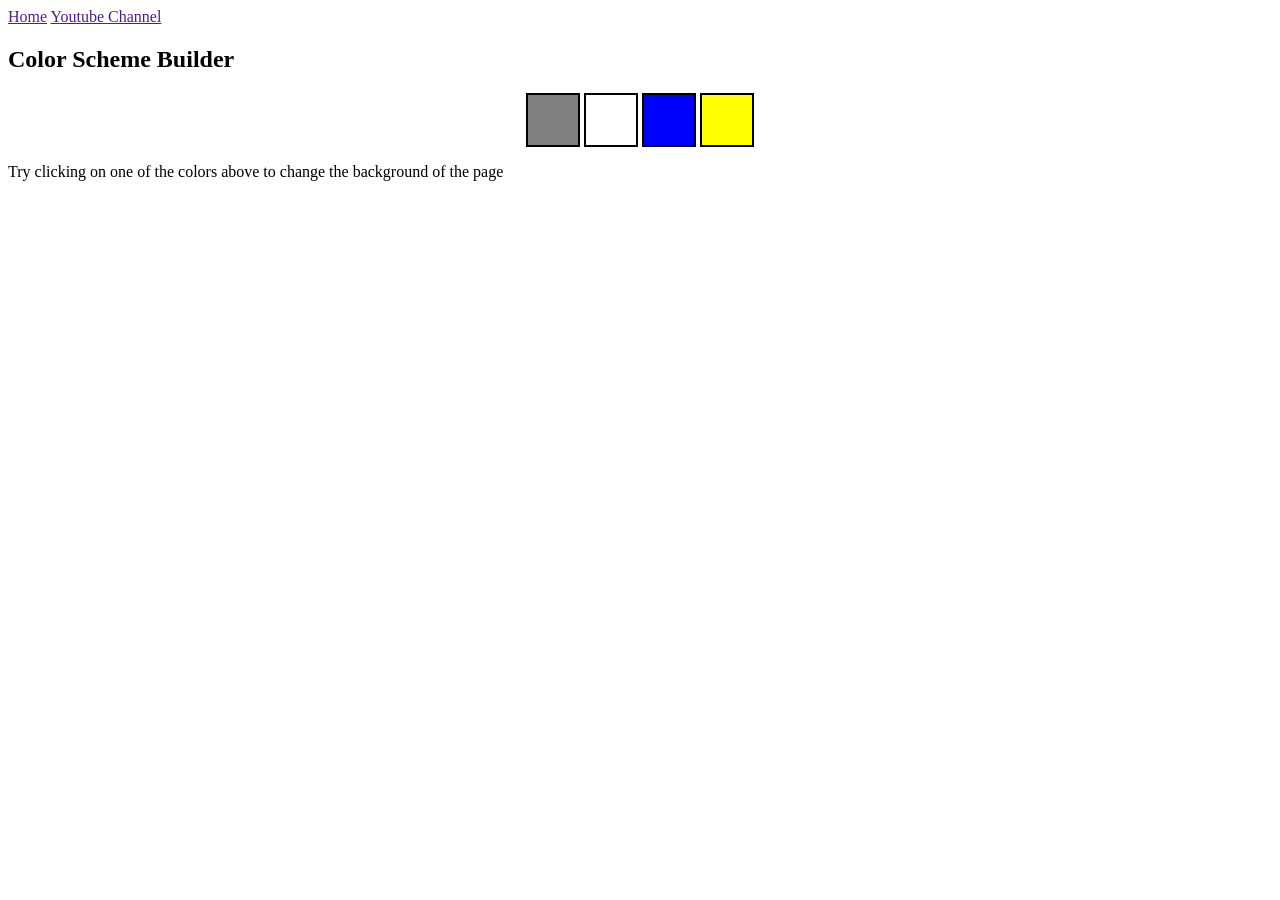
==== 07_projects/project1/index.html @ 70263659 "added css and html to project1" ====
<!DOCTYPE html>
<html lang="en">
<head>
    <meta charset="UTF-8">
    <meta name="viewport" content="width=device-width, initial-scale=1.0">
    <title>Color-Selector</title>
    <link rel="stylesheet" href="style.css">
</head>
<body>
    <nav>
        <a href="">Home</a>
        <a href="">Youtube Channel</a>
    </nav>
    <h2>Color Scheme Builder</h2>
    <div class="color-container">
        <div class="color-box" id="grey"></div>
        <div class="color-box" id="white"></div>
        <div class="color-box" id="blue"></div>
        <div class="color-box" id="yellow"></div>
    </div>
    <p>Try clicking on one of the colors above to change the background of the page</p>
    
</body>
</html>
---- 07_projects/project1/style.css ----
.color-box{
    border: 2px solid black;
    width: 50px;
    height: 50px;
    
}

.color-container{
    display: flex;
    justify-content: center;
    gap: 4px;
}

.h2{
    display: flex;
    justify-content: center;
}

.p{
    display: flex;
    justify-content: center;
}



#grey{
    background-color: grey;
}

#white{
    background-color: white;
}

#blue{
    background-color: blue;
}

#yellow{
    background-color: yellow;
}
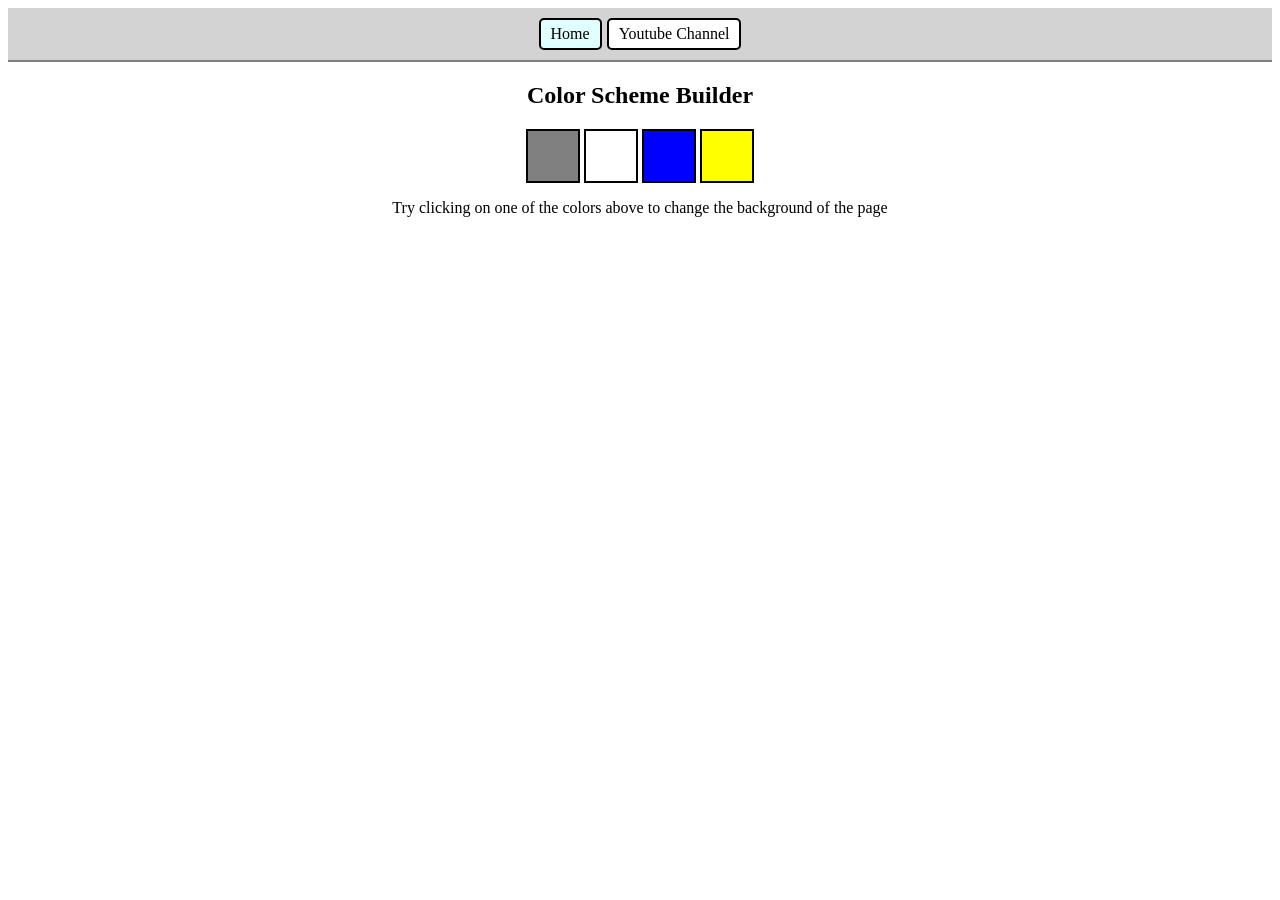
==== commit 5ce8f106: "css done" ====
--- a/07_projects/project1/index.html
+++ b/07_projects/project1/index.html
@@ -8,8 +8,9 @@
 </head>
 <body>
     <nav>
-        <a href="">Home</a>
-        <a href="">Youtube Channel</a>
+        <a href="#" class="btn-link" id="home">Home</a>
+        <a href="#" class="btn-link" id="yt">Youtube Channel</a>
+
     </nav>
     <h2>Color Scheme Builder</h2>
     <div class="color-container">
--- a/07_projects/project1/style.css
+++ b/07_projects/project1/style.css
@@ -7,24 +7,45 @@
 
 .color-container{
     display: flex;
-    justify-content: center;
+    flex-direction: row;
     gap: 4px;
-}
-
-.h2{
-    display: flex;
+    text-align: center;
     justify-content: center;
 }
 
-.p{
+nav{
     display: flex;
     justify-content: center;
+    gap: 5px;
+    background-color: lightgrey;
+    padding: 10px;
+    border-bottom: 2px solid grey;
 }
 
+.btn-link{
+    padding: 5px 10px;
+    border: 2px solid black;
+    background-color: beige;
+    border-radius: 5px;
+    color: black;
+    text-decoration: none;
+    
+}
 
+body{
+    text-align: center;
+}
 
 #grey{
     background-color: grey;
+}
+
+#home{
+    background-color: lightcyan;
+}
+
+#yt{
+    background-color: white;
 }
 
 #white{
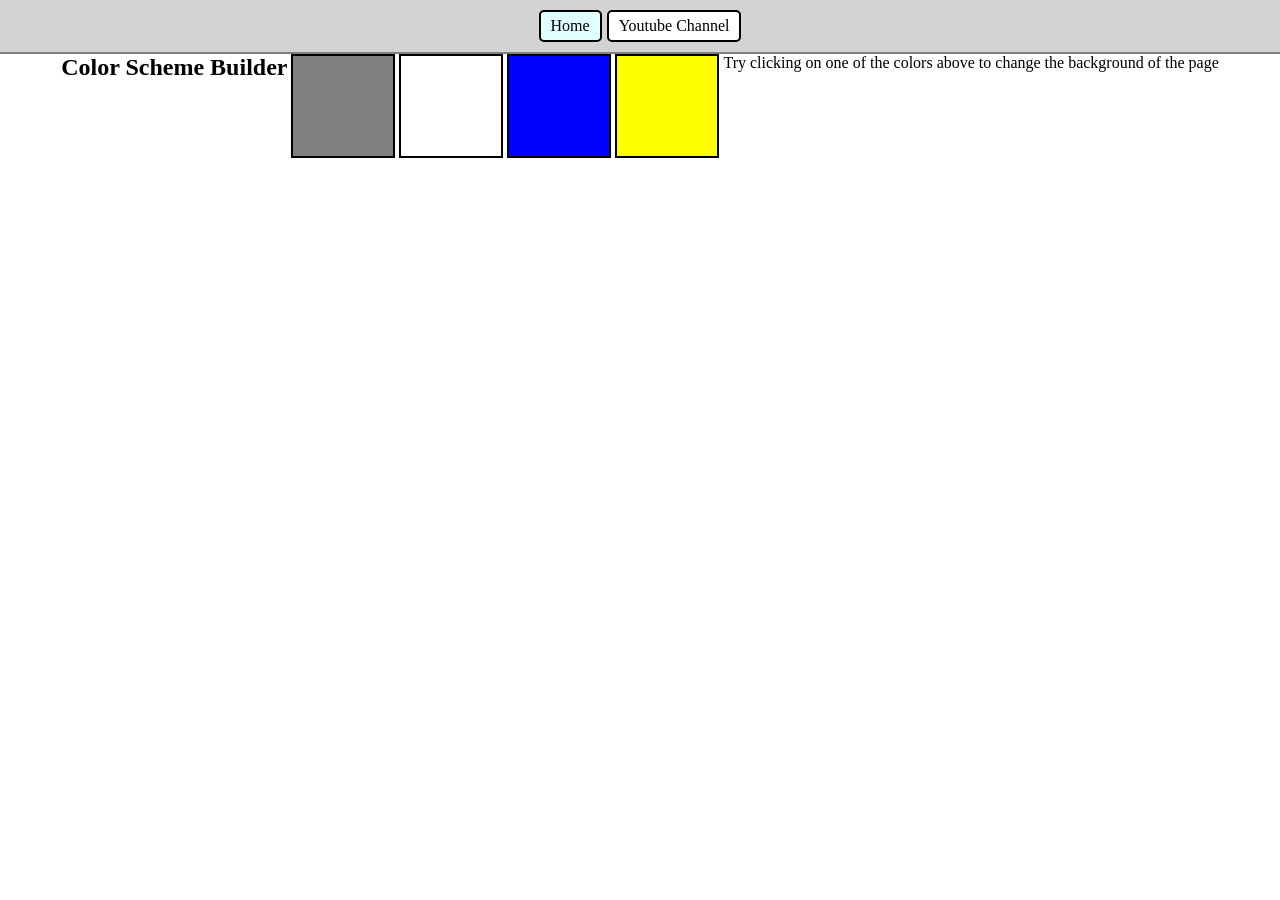
==== commit c7d7f45e: "completed js for the background change project" ====
--- a/07_projects/project1/index.html
+++ b/07_projects/project1/index.html
@@ -12,14 +12,17 @@
         <a href="#" class="btn-link" id="yt">Youtube Channel</a>
 
     </nav>
-    <h2>Color Scheme Builder</h2>
+    
     <div class="color-container">
-        <div class="color-box" id="grey"></div>
-        <div class="color-box" id="white"></div>
-        <div class="color-box" id="blue"></div>
-        <div class="color-box" id="yellow"></div>
+        <h2>Color Scheme Builder</h2>
+        <span class="button" id="grey"></span>
+        <span class="button" id="white"></span>
+        <span class="button" id="blue"></span>
+        <span class="button" id="yellow"></span>
+        <p>Try clicking on one of the colors above to change the background of the page</p>
     </div>
-    <p>Try clicking on one of the colors above to change the background of the page</p>
+    
+    <script src="p1_script.js"></script>
     
 </body>
 </html>
--- a/07_projects/project1/style.css
+++ b/07_projects/project1/style.css
@@ -1,8 +1,6 @@
-.color-box{
-    border: 2px solid black;
-    width: 50px;
-    height: 50px;
-    
+*{
+    padding:0;
+    margin:0;
 }
 
 .color-container{
@@ -11,8 +9,15 @@
     gap: 4px;
     text-align: center;
     justify-content: center;
+
 }
 
+.button{
+    border: 2px solid black;
+    width: 100px;
+    height: 100px;
+    
+}
 nav{
     display: flex;
     justify-content: center;
@@ -33,8 +38,10 @@
 }
 
 body{
+    /* color: white; */
     text-align: center;
 }
+
 
 #grey{
     background-color: grey;
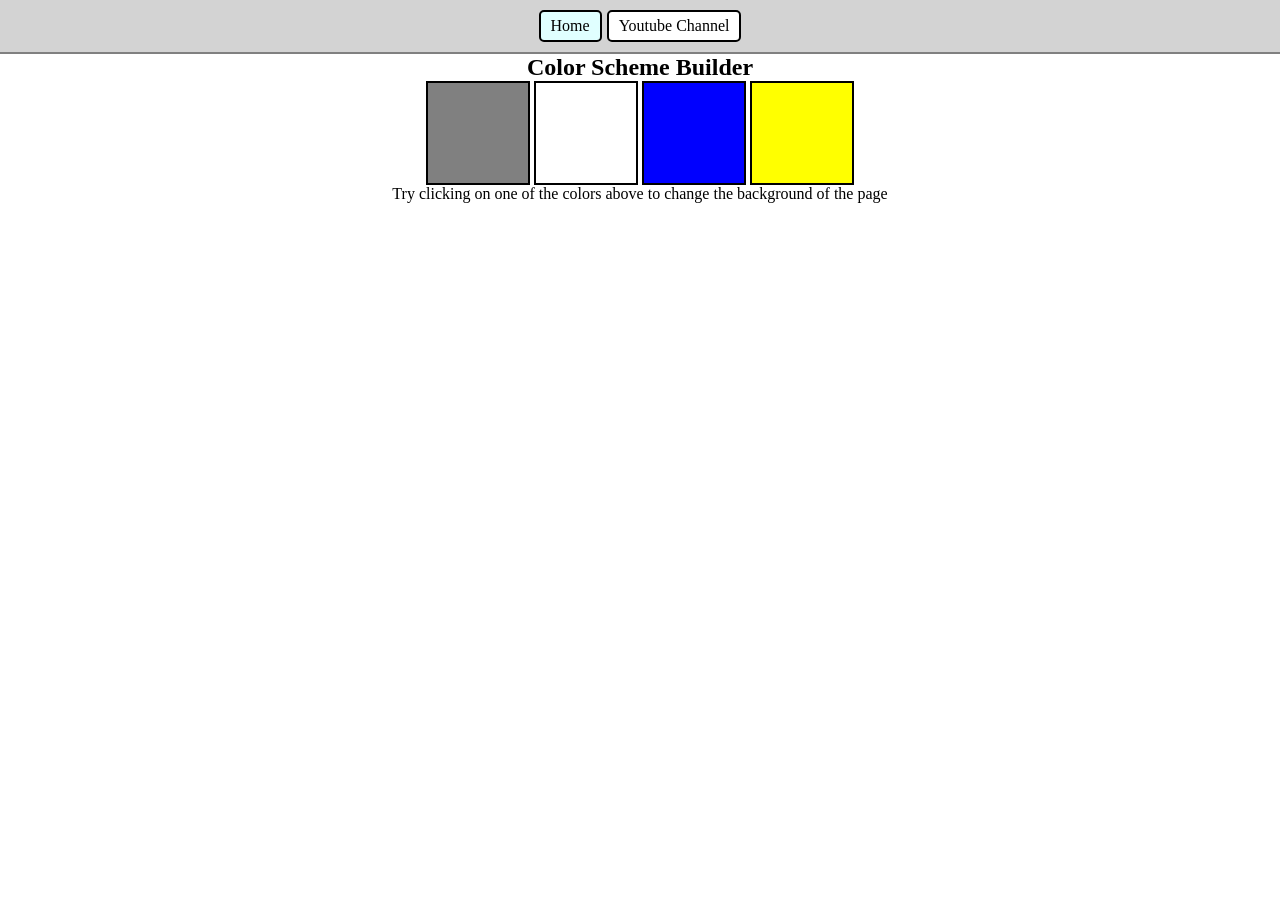
==== commit 3f52b5c4: "Initial commit: creating BMI calculator" ====
--- a/07_projects/project1/index.html
+++ b/07_projects/project1/index.html
@@ -9,19 +9,19 @@
 <body>
     <nav>
         <a href="#" class="btn-link" id="home">Home</a>
-        <a href="#" class="btn-link" id="yt">Youtube Channel</a>
+        <a href="https://www.youtube.com/" class="btn-link" id="yt">Youtube Channel</a>
 
     </nav>
-    
+    <h2>Color Scheme Builder</h2>
     <div class="color-container">
-        <h2>Color Scheme Builder</h2>
+        
         <span class="button" id="grey"></span>
         <span class="button" id="white"></span>
         <span class="button" id="blue"></span>
         <span class="button" id="yellow"></span>
-        <p>Try clicking on one of the colors above to change the background of the page</p>
+        
     </div>
-    
+    <p>Try clicking on one of the colors above to change the background of the page</p>
     <script src="p1_script.js"></script>
     
 </body>
